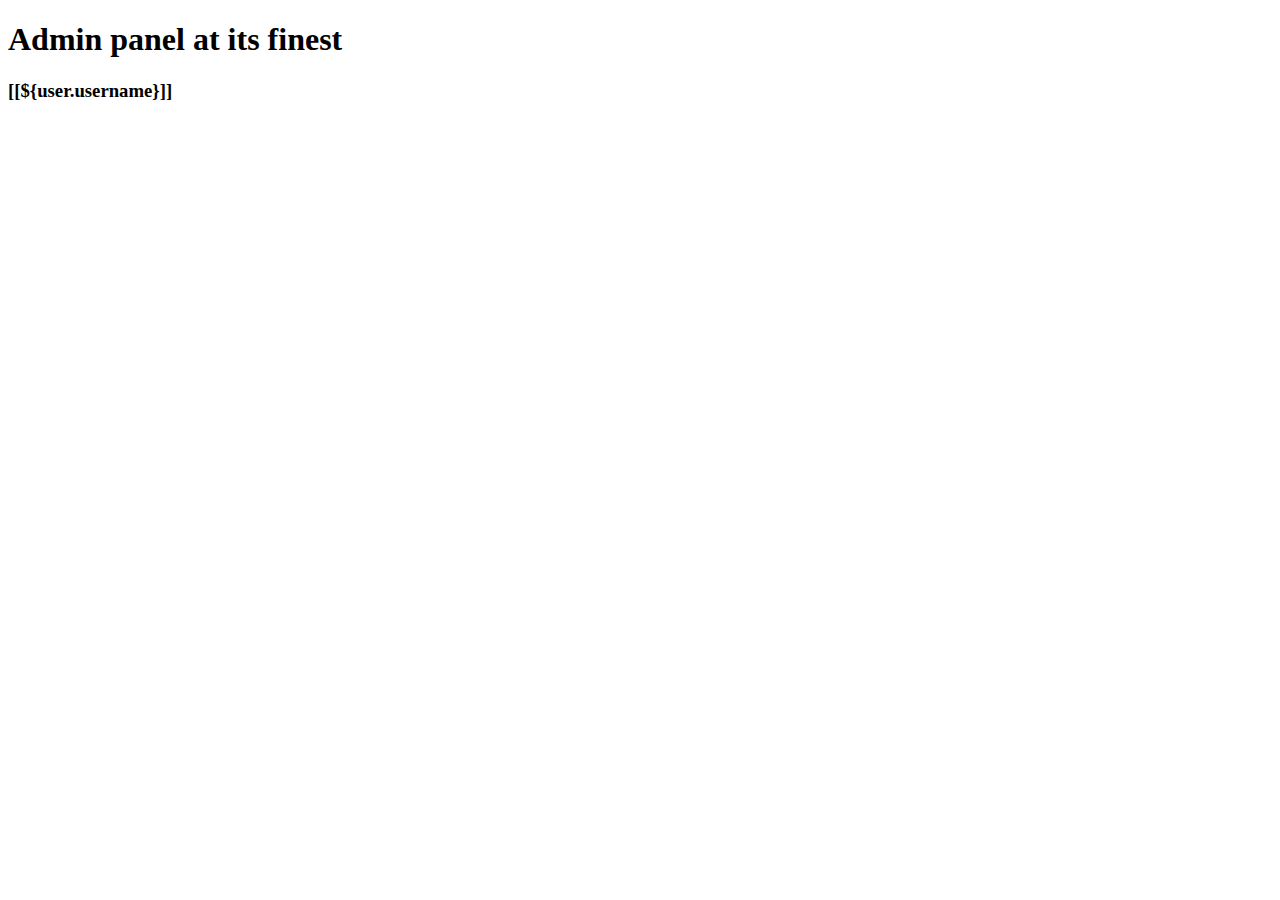
==== src/main/resources/templates/adminpanel.html @ 70beb179 "Added user facade * added user DTO * added admin panel * added error page" ====
<!DOCTYPE html>
<html xmlns="http://www.w3.org/1999/xhtml" xmlns:th="http://www.thymeleaf.org">
    <head>
        <title>Error page</title>
        <div th:insert="fragments/bootstrap :: bootstrap"></div>
    </head>
    <body class="container-fluid">
        <div th:insert="fragments/header :: header"></div>

        <div class="col-md-12 text-center">
            <h1 class="text-center">Admin panel at its finest</h1>

            <div th:each="user : ${allusers}">
                <h3 th:if="${user.enabled == 1}">[[${user.username}]]</h3>
            </div>
        </div>
    </body>
</html>
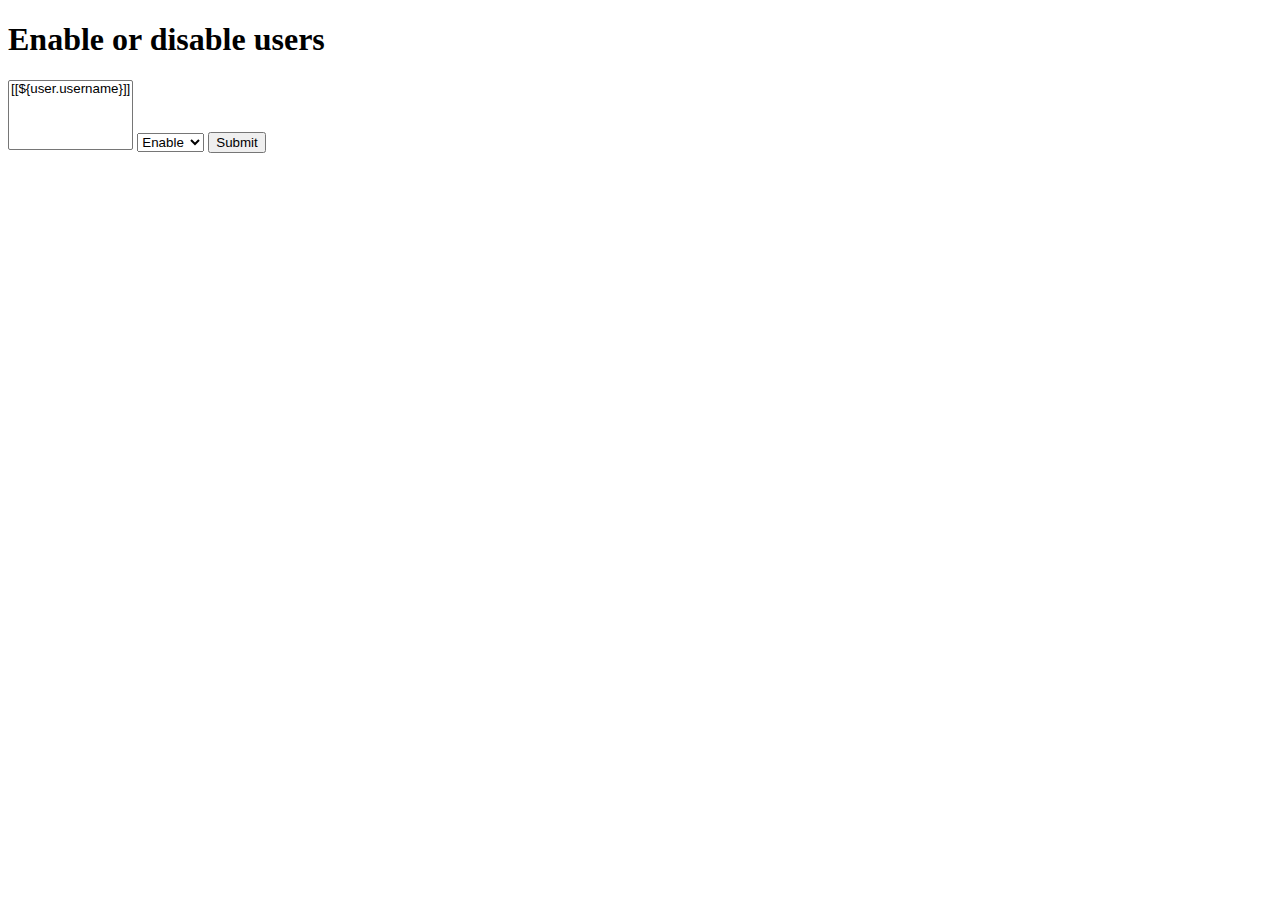
==== commit 2e45104d: "Too many changes to count them all... just take a look :P" ====
--- a/src/main/resources/templates/adminpanel.html
+++ b/src/main/resources/templates/adminpanel.html
@@ -1,18 +1,29 @@
 <!DOCTYPE html>
 <html xmlns="http://www.w3.org/1999/xhtml" xmlns:th="http://www.thymeleaf.org">
     <head>
-        <title>Error page</title>
+        <title>DropUS Admin panel</title>
         <div th:insert="fragments/bootstrap :: bootstrap"></div>
     </head>
     <body class="container-fluid">
         <div th:insert="fragments/header :: header"></div>
 
         <div class="col-md-12 text-center">
-            <h1 class="text-center">Admin panel at its finest</h1>
+            <h1 class="text-center">Enable or disable users</h1>
 
-            <div th:each="user : ${allusers}">
-                <h3 th:if="${user.enabled == 1}">[[${user.username}]]</h3>
-            </div>
+            <form th:action="@{/admin/update}" method="post">
+                <select name="usernames[]" class="selectpicker" multiple data-live-search="true">
+                    <option th:each="user : ${allusers}"
+                            th:value="${user.username}"
+                            th:data-subtext="${user.enabled == 1 ? 'Enabled' : 'Disabled'}">
+                            [[${user.username}]]
+                    </option>
+                </select>
+                <select name="enabled" class="selectpicker" data-width="fit">
+                    <option th:value="true">Enable</option>
+                    <option th:value="false">Disable</option>
+                </select>
+                <input type="submit" class="btn btn-default" value="Submit" />
+            </form>
         </div>
     </body>
 </html>
